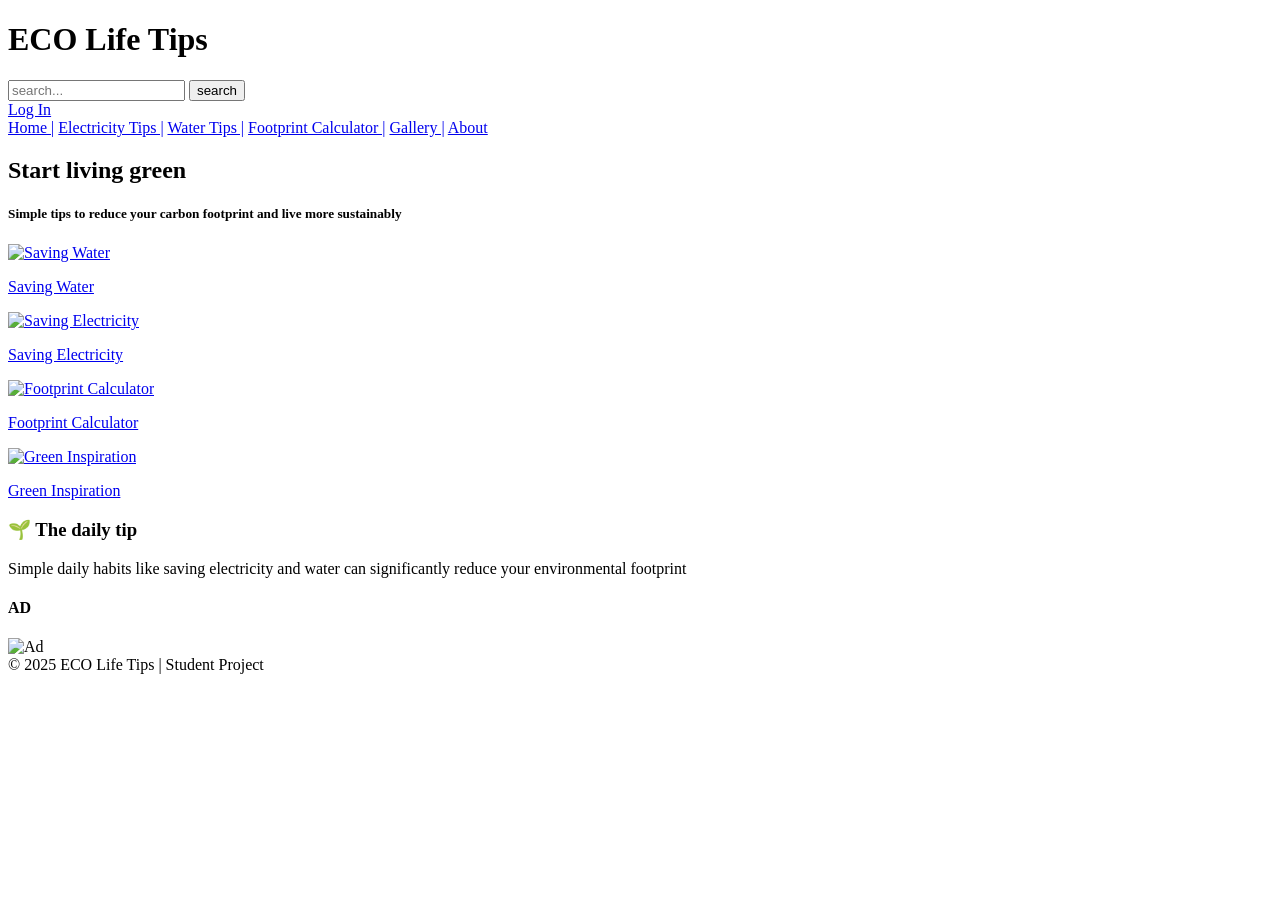
==== Index.html @ 640e0f05 "Add files via upload" ====
<!DOCTYPE html>
<html>
    <head>
        <meta charset="UTF-8">
        <meta name="viewport" content="width=device-width, initial-scale=1.0">
        <title>ECO Life Tips | Home</title>
        <link rel="stylesheet" type="text/css" href="CSS/style.css">
        <link rel="stylesheet" type="text/css" href="CSS/Homepage.css">
    </head>

    <body>

        <header>
            <h1>ECO Life Tips</h1>

            <div class="header-row">
                <div class="search">
                    <input type="search" placeholder="search...">
                    <button type="submit" title="Not implemented">search</button>
                </div>

                <a href="#" class="login" title="Not implemented">Log In</a>
            </div>

            <nav class="buttonnav">
                <a href="#" class="active-page">Home |</a>
                <a href="Includes/tip-electricity.html">Electricity Tips |</a>
                <a href="Includes/tip-water.html">Water Tips |</a>
                <a href="Includes/calculator.html">Footprint Calculator |</a>
                <a href="Includes/gallery.html">Gallery |</a>
                <a href="#" title="Not implemented">About</a>
            </nav>
        </header>

        <main>

            <section class="content-header">
                <h2>Start living green</h2>
                <h5>Simple tips to reduce your carbon footprint and live more sustainably</h5>
            </section>

            <section class="grid">
                <a href="Includes/tip-water.html" class="card">
                    <img src="Images/Saving-Water.jpeg" alt="Saving Water">
                    <p>Saving Water</p>
                </a>

                <a href="Includes/tip-electricity.html" class="card">
                    <img src="Images/Saving-Electricity.jpeg" alt="Saving Electricity">
                    <p>Saving Electricity</p>
                </a>

                <a href="Includes/calculator.html" class="card">
                    <img src="Images/Footprint-Calculator.jpeg" alt="Footprint Calculator">
                    <p>Footprint Calculator</p>
                </a>

                <a href="Includes/gallery.html" class="card">
                    <img src="Images/Green-Inspiration.jpeg" alt="Green Inspiration">
                    <p>Green Inspiration</p>
                </a>
            </section>

            <section class="daily-tip">
                <h3 class="subtitle">🌱 The daily tip</h3>
                <p>
                    Simple daily habits like saving electricity and water can significantly reduce your environmental footprint
                </p>
            </section>

        </main>

        <aside class="sidebar-ad">
            <h4>AD</h4>
            <img src="Images/ad.webp" alt="Ad">
        </aside>

        
        <footer>
            <span>© 2025 ECO Life Tips | Student Project</span>
        </footer>
    <script src="JS/home.js"></script>
    </body>
</html>
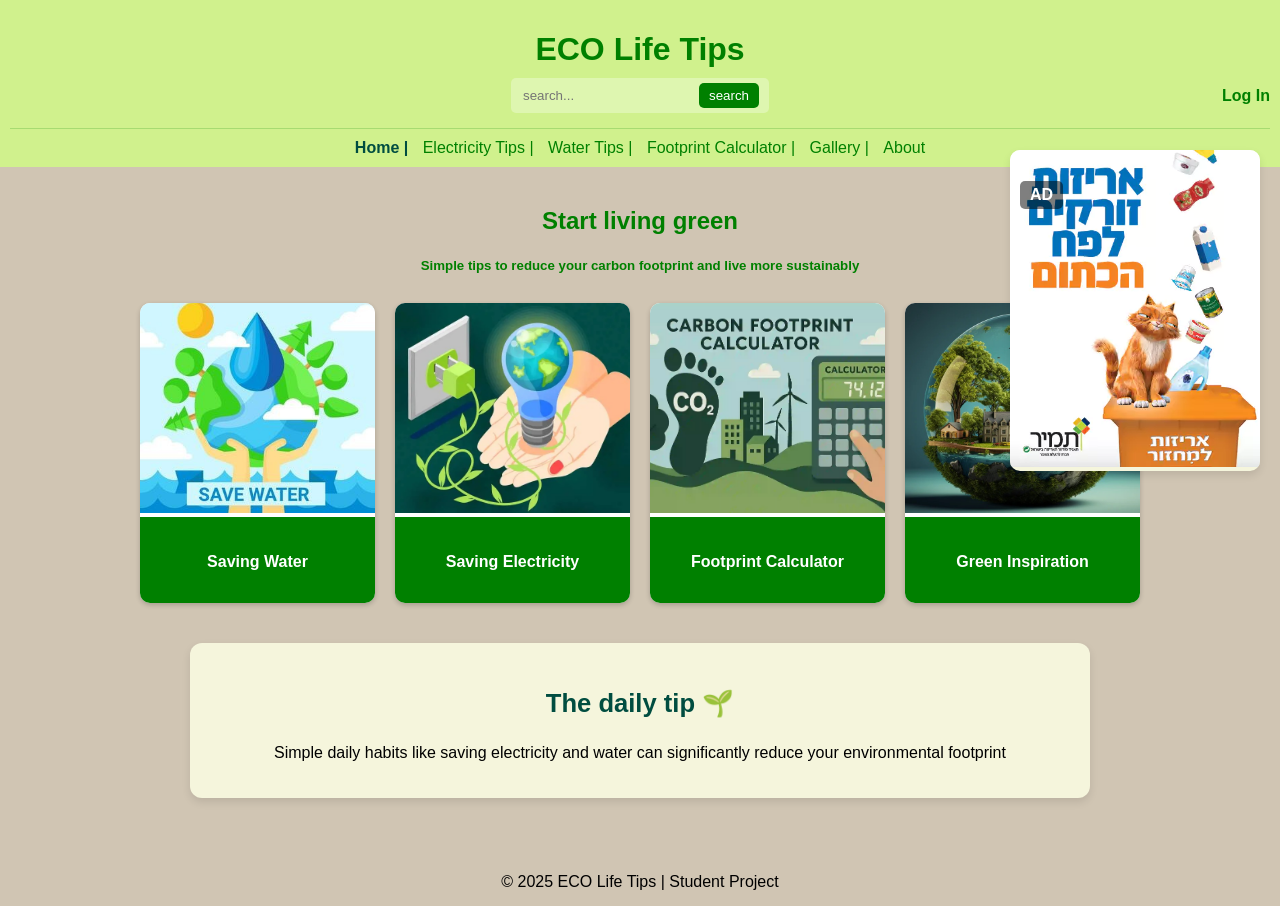
==== commit d2e6219d: "Add files via upload" ====
--- a/Index.html
+++ b/Index.html
@@ -62,7 +62,7 @@
             </section>
 
             <section class="daily-tip">
-                <h3 class="subtitle">🌱 The daily tip</h3>
+                <h3 class="subtitle">The daily tip 🌱</h3>
                 <p>
                     Simple daily habits like saving electricity and water can significantly reduce your environmental footprint
                 </p>
--- a/CSS/style.css
+++ b/CSS/style.css
@@ -0,0 +1,103 @@
+* {
+    box-sizing: border-box;
+    font-family: 'Segoe UI', Tahoma, Geneva, Verdana, sans-serif;
+}
+body {
+    margin: 0;
+    padding: 0;
+    background-color: #d0c5b3;
+}
+
+header {
+    background-color: rgb(208, 241, 141);
+    padding: 10px;
+}
+
+h1 {
+    text-align: center;
+    color: green;
+    margin-bottom: 10px;
+}
+
+.header-row {
+    display: flex;
+    justify-content: center;
+    align-items: center;
+    gap: 20px;
+    position: relative;
+}
+
+.search {
+    display: flex;
+    gap: 5px;
+    background: rgba(255, 255, 255, 0.3);
+    padding: 5px 10px;
+    border-radius: 5px;
+}
+
+.search input {
+    border: none;
+    background: transparent;
+    outline: none;
+}
+
+.search button {
+    border: none;
+    background-color: green;
+    color: white;
+    padding: 5px 10px;
+    border-radius: 5px;
+    cursor: pointer;
+}
+
+.login {
+    position: absolute;
+    right: 0;
+    text-decoration: none;
+    color: green;
+    font-weight: bold;
+}
+
+.buttonnav {
+    text-align: center;
+    margin-top: 15px;
+    padding-top: 10px;
+    border-top: 1px solid rgba(0, 128, 0, 0.2);
+}
+
+.buttonnav a {
+    text-decoration: none;
+    color: green;
+    margin: 0 5px;
+    transition: 0.3s;
+}
+
+.buttonnav a:hover {
+    color: #004d40; 
+    text-decoration: underline;
+}
+
+.buttonnav a.active-page {
+    font-weight: bold;
+    color: #004d40;
+    text-decoration: none;
+    cursor: default;
+    pointer-events: none; 
+}
+
+main {
+    padding: 20px;
+}
+
+.content-header {
+    max-width: 900px;
+    margin: 0 auto 30px auto;
+    text-align: center;
+    color: green;
+}
+
+footer {
+    background-color: #d0c5b3;
+    text-align: center;
+    padding: 15px;
+}
--- a/CSS/Homepage.css
+++ b/CSS/Homepage.css
@@ -0,0 +1,119 @@
+.grid {
+    display: grid;
+    gap: 20px;
+    max-width: 1000px;
+    margin: 0 auto;
+}
+
+.card {
+    text-decoration: none;
+    background-color: #ffffff;
+    border-radius: 10px;
+    overflow: hidden;
+    box-shadow: 0 2px 5px rgba(0,0,0,0.2);
+    transition: transform 0.2s, box-shadow 0.2s;
+    height: 300px;
+}
+
+.card:hover {
+    transform: translateY(-5px);
+    box-shadow: 0 6px 12px rgba(0,0,0,0.25);
+}
+
+.card img {
+    width: 100%;
+    height: 70%;
+    object-fit: cover;
+}
+
+.card p {
+    height: 30%;
+    margin: 0;
+    display: flex;
+    justify-content: center;
+    align-items: center;
+    background-color: green;
+    color: white;
+    font-weight: bold;
+}
+
+.daily-tip {
+    background-color: #f5f5dc;
+    max-width: 900px;
+    margin: 40px auto;
+    padding: 20px;
+    border-radius: 12px;
+    text-align: center;
+    box-shadow: 0 4px 8px rgba(0,0,0,0.1);
+}
+
+.daily-tip .subtitle {
+    font-size: 1.6em;
+    color: #004d40;
+}
+
+
+.sidebar-ad {
+    position: fixed;
+    top: 150px;
+    right: 20px;
+    width: 250px;
+    background-color: #f5f5dc;
+    border-radius: 10px;
+    overflow: hidden;
+    box-shadow: 0 4px 8px rgba(0,0,0,0.1);
+}
+
+.sidebar-ad img {
+    width: 100%;
+}
+
+.sidebar-ad h4 {
+    position: absolute;
+    top: 10px;
+    left: 10px;
+    background-color: rgba(0,0,0,0.5);
+    color: white;
+    padding: 5px 10px;
+    border-radius: 5px;
+}
+
+footer {
+    background-color: #d0c5b3;
+    text-align: center;
+    padding: 15px;
+}
+
+@media (max-width: 700px) {
+
+    .header-row {
+        flex-direction: column;
+    }
+
+    .login {
+        position: static;
+    }
+
+    .sidebar-ad {
+        display: none;
+    }
+
+    .grid {
+        grid-template-columns: 1fr;
+    }
+}
+
+@media (min-width: 701px) and (max-width: 1000px) {
+    .grid {
+        grid-template-columns: repeat(2, 1fr);
+    }
+}
+
+@media (min-width: 1001px) {
+    .grid {
+        grid-template-columns: repeat(4, 1fr);
+    }
+}
+
+
+    
